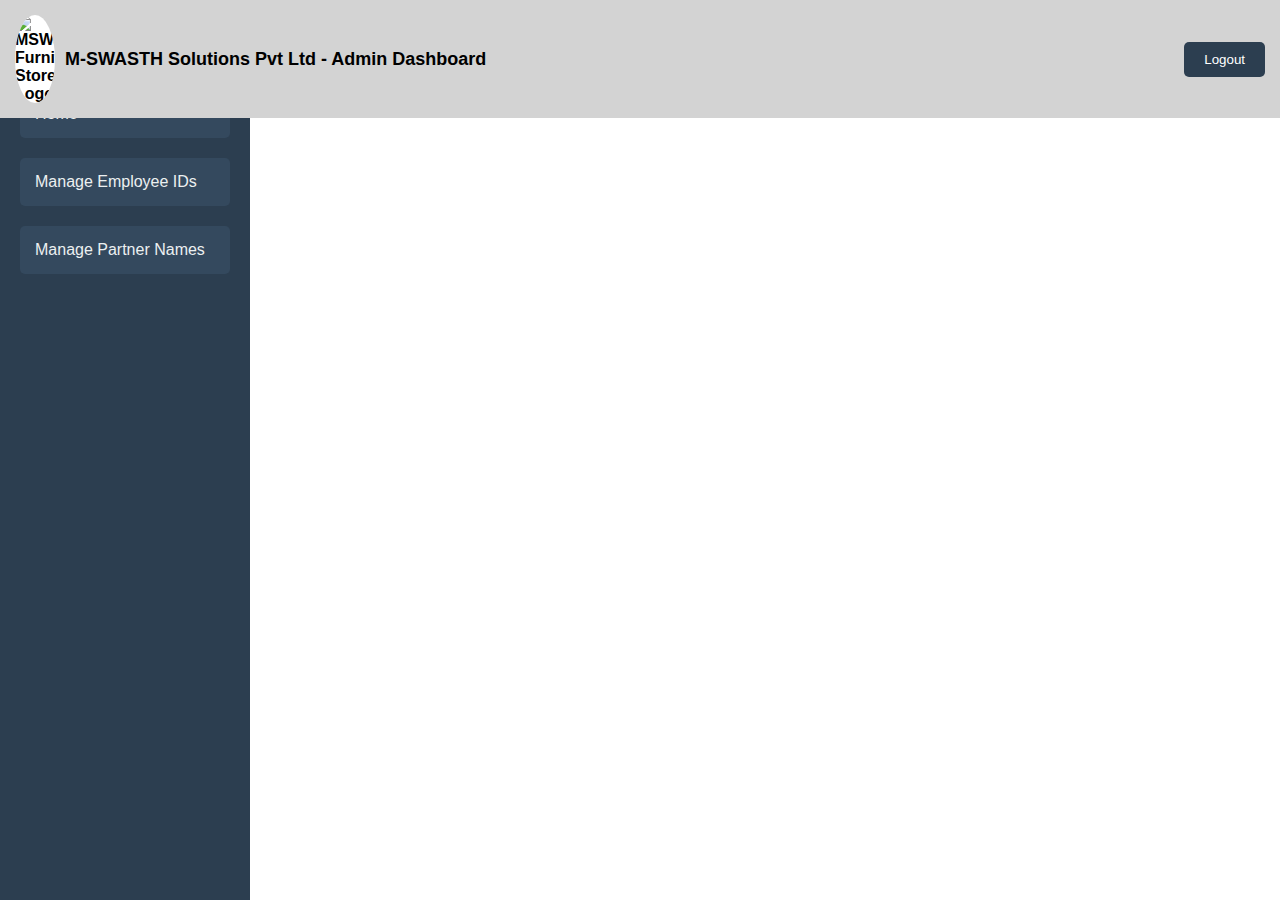
==== admin.html @ 984b6ab1 "Improved dashboards" ====
<!DOCTYPE html>
<html lang="en">
  <head>
    <meta charset="UTF-8" />
    <meta name="viewport" content="width=device-width, initial-scale=1.0" />
    <title>Admin Dashboard</title>
    <link rel="stylesheet" href="admin.css" />
    <style>
      .admin-section {
        display: none;
      }
      iframe {
        width: 100%;
        height: 80vh; /* Adjust the height as needed */
        border: none;
      }
    </style>
  </head>
  <body>
    <div class="main-header">
      <img
        src="https://mswasthticket1.tiiny.site/download-removebg-preview.png"
        alt="MSWasth Furniture Store Logo"
        class="logo1"
      />
      <span class="header-text">
        M-SWASTH Solutions Pvt Ltd - Admin Dashboard
      </span>
      <button class="logout-button" onclick="logout()">Logout</button>
    </div>

    <div class="admin-container">
      <div class="sidebar">
        <ul>
          <li><a href="#home" onclick="showSection('home')">Home</a></li>
          <li>
            <a
              href="#manage-employees"
              onclick="showSection('manage-employees')"
            >
              Manage Employee IDs
            </a>
          </li>
          <li>
            <a href="#manage-partners" onclick="showSection('manage-partners')">
              Manage Partner Names
            </a>
          </li>
        </ul>
      </div>

      <div class="content">
        <section id="home" class="admin-section">
          <h2>Home</h2>

          <iframe
            src="https://docs.google.com/spreadsheets/d/e/2PACX-1vS11KgFjRy72vjiHnquz1Jg6PN1eTBpWpq6G7ea5sftPf2DOpHa7suljZR6stWU_-2meIhAXn75Mwhs/pubhtml?gid=725247080&amp;single=true&amp;widget=true&amp;headers=false"
            width="100%"
            height="600px"
          ></iframe>
        </section>

        <section id="manage-employees" class="admin-section">
          <h2 class="section-header">Manage Employee IDs</h2>
          <div class="form-container">
            <h4>Add Employee ID</h4>
            <form id="employeeForm">
              <input
                type="text"
                id="employeeIdInput"
                placeholder="Enter Employee ID"
                required
              />
              <button type="button" onclick="addEmployee()">
                Add Employee ID
              </button>
            </form>
          </div>

          <div class="search-container">
            <h4>Search Employee IDs</h4>
            <form>
              <input
                type="text"
                id="searchEmployeeInput"
                placeholder="Search Employee IDs"
                onkeyup="searchEmployeeTable()"
              />
            </form>
          </div>

          <div id="employeeList">
            <table id="employeeTable">
              <thead>
                <tr>
                  <th>ID</th>
                  <th>Actions</th>
                </tr>
              </thead>
              <tbody></tbody>
            </table>
          </div>
        </section>

        <section id="manage-partners" class="admin-section">
          <h2 class="section-header">Manage Partner Names</h2>
          <div class="form-container">
            <h4>Add Partner Name</h4>
            <form id="partnerForm">
              <input
                type="text"
                id="partnerNameInput"
                placeholder="Enter Partner Name"
                required
              />
              <button type="button" onclick="addPartner()">
                Add Partner Name
              </button>
            </form>
          </div>

          <div class="search-container">
            <h4>Search Partner Names</h4>
            <form>
              <input
                type="text"
                id="searchPartnerInput"
                placeholder="Search Partner Names"
                onkeyup="searchPartnerTable()"
              />
            </form>
          </div>

          <div id="partnerList">
            <table id="partnerTable">
              <thead>
                <tr>
                  <th>Name</th>
                  <th>Actions</th>
                </tr>
              </thead>
              <tbody></tbody>
            </table>
          </div>
        </section>
      </div>
    </div>

    <script type="module" src="data.js"></script>
    <script type="module" src="admin.js"></script>
    <script>
      function showSection(section) {
        // Hide all sections
        document.querySelectorAll(".admin-section").forEach(function (el) {
          el.style.display = "none";
        });
        // Show the selected section
        document.getElementById(section).style.display = "block";
      }

      function refreshIframe() {
        const iframe = document.getElementById("googleSheet");
        iframe.src = iframe.src; // Reload the iframe
      }

      document.addEventListener("DOMContentLoaded", function () {
        showSection("home");
        setInterval(refreshIframe, 10000); // Refresh every 60 seconds
      });
    </script>
  </body>
</html>
---- admin.css ----
/* Reset default margin and padding */
* {
  margin: 0;
  padding: 0;
  box-sizing: border-box;
  font-family: "Arial", sans-serif;
}

/* Basic styling for main header */
.main-header {
  background-color: lightgray;
  color: black;
  font-weight: bolder;
  padding: 15px;
  display: flex;
  align-items: center;
  justify-content: space-between;
  position: fixed;
  top: 0;
  width: 100%;
  z-index: 1000;
}

.logo1 {
  width: 40px;
  height: auto;
  background-color: white;
  border-radius: 50%;
  margin-right: 10px;
}

.header-text {
  flex: 1;
  font-size: 18px;
}

.logout-button {
  background-color: #2c3e50;
  color: white;
  border: none;
  padding: 10px 20px;
  border-radius: 5px;
  cursor: pointer;
  transition: background-color 0.3s;
}

.logout-button:hover {
  background-color: #ff0000;
}

.admin-container {
  display: flex;
  margin-top: 60px; /* Adjust to match header height */
}

.sidebar {
  width: 250px;
  background-color: #2c3e50;
  color: #ecf0f1;
  height: calc(100vh - 60px); /* Adjust to match header height */
  position: fixed;
  top: 60px; /* Adjust to match header height */
  padding: 20px;
  padding-top: 30px;
  overflow-y: auto;
}

.sidebar ul {
  list-style-type: none;
}

.sidebar ul li {
  margin-bottom: 20px;
}

.sidebar ul li a {
  text-decoration: none;
  color: #ecf0f1;
  background-color: #34495e;
  display: block;
  padding: 15px;
  border-radius: 5px;
  transition: background-color 0.3s;
}

.sidebar ul li a:hover {
  background-color: #1abc9c;
}

.content {
  margin-left: 270px; /* Adjust to match sidebar width */
  padding: 20px;
  flex: 1;
}

.admin-section {
  display: none; /* Hide all sections by default */
}

.admin-section:first-of-type {
  display: block; /* Show the first section by default */
}

.section-header {
  color: black;
  font-family: "Times New Roman", Times, serif;
  font-size: 30px;
  margin-bottom: 30px;
}

.form-container,
.search-container {
  margin-bottom: 20px;
}

form {
  display: flex;
  flex-direction: row;
  gap: 10px;
  align-items: center;
}

form input[type="text"],
form input[type="password"] {
  padding: 10px;
  flex: 1;
  border-radius: 5px;
  border: 1px solid #ccc;
}

form button {
  padding: 10px 20px;
  color: black;
  border: none;
  cursor: pointer;
  border-radius: 5px;
  transition: background-color 0.3s;
  border-radius: 5px;
  border: 1px solid #ccc;
}

form button:hover {
  background-color: #45a049;
}

table {
  width: 100%;
  border-collapse: collapse;
  margin-top: 20px;
}

table th,
table td {
  border: 1px solid #ddd;
  padding: 10px;
  text-align: left;
}

table th {
  background-color: #8e8e8e;
  color: white;
}

table tr:nth-child(even) {
  background-color: #f2f2f2;
}

table tr:hover {
  background-color: #ddd;
}

.table-actions {
  display: flex;
  gap: 10px;
}

.action-button {
  padding: 5px 20px;
  border: none;
  border-radius: 5px;
  cursor: pointer;
  transition: background-color 0.3s;
}

.edit-button {
  padding: 5px 20px;
  border: none;
  border-radius: 5px;
  cursor: pointer;
  transition: background-color 0.3s;
  background-color: lightsalmon;
  color: white;
  margin-right: 5%;
}

.edit-button:hover {
  background-color: #e67e22;
}

.delete-button {
  padding: 5px 20px;
  border: none;
  border-radius: 5px;
  cursor: pointer;
  transition: background-color 0.3s;
  background-color: lightcoral;
  color: white;
}

.delete-button:hover {
  background-color: #c0392b;
}
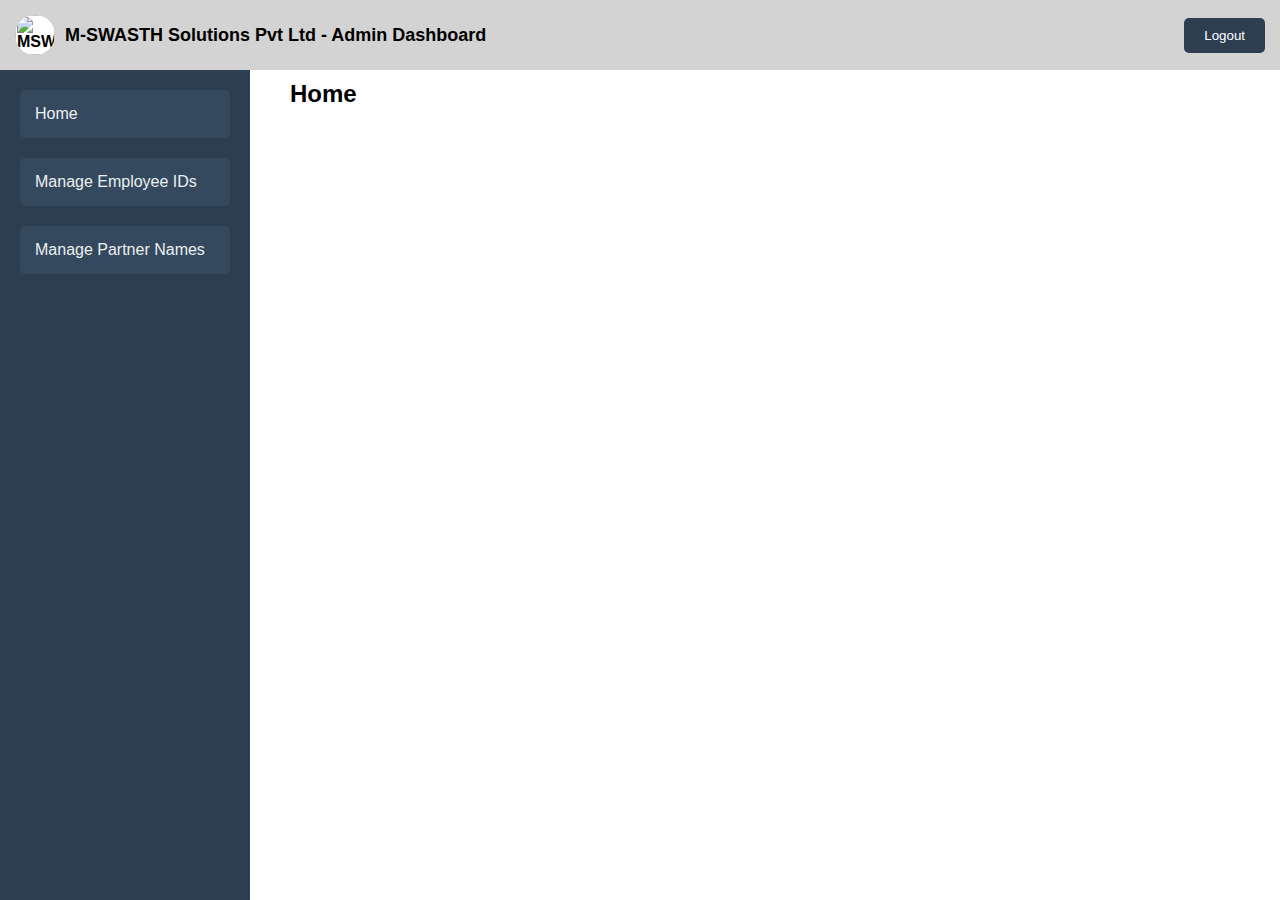
==== commit 0db7c273: "Improved" ====
--- a/admin.html
+++ b/admin.html
@@ -1,4 +1,3 @@
-<!DOCTYPE html>
 <html lang="en">
   <head>
     <meta charset="UTF-8" />
@@ -52,11 +51,9 @@
       <div class="content">
         <section id="home" class="admin-section">
           <h2>Home</h2>
-
           <iframe
-            src="https://docs.google.com/spreadsheets/d/e/2PACX-1vS11KgFjRy72vjiHnquz1Jg6PN1eTBpWpq6G7ea5sftPf2DOpHa7suljZR6stWU_-2meIhAXn75Mwhs/pubhtml?gid=725247080&amp;single=true&amp;widget=true&amp;headers=false"
-            width="100%"
-            height="600px"
+            id="googleSheet"
+            src="https://docs.google.com/spreadsheets/d/e/2PACX-1vS11KgFjRy72vjiHnquz1Jg6PN1eTBpWpq6G7ea5sftPf2DOpHa7suljZR6stWU_-2meIhAXn75Mwhs/pubhtml?gid=1270985006&amp;single=true&amp;widget=true&amp;headers=false"
           ></iframe>
         </section>
 
@@ -148,25 +145,5 @@
 
     <script type="module" src="data.js"></script>
     <script type="module" src="admin.js"></script>
-    <script>
-      function showSection(section) {
-        // Hide all sections
-        document.querySelectorAll(".admin-section").forEach(function (el) {
-          el.style.display = "none";
-        });
-        // Show the selected section
-        document.getElementById(section).style.display = "block";
-      }
-
-      function refreshIframe() {
-        const iframe = document.getElementById("googleSheet");
-        iframe.src = iframe.src; // Reload the iframe
-      }
-
-      document.addEventListener("DOMContentLoaded", function () {
-        showSection("home");
-        setInterval(refreshIframe, 10000); // Refresh every 60 seconds
-      });
-    </script>
   </body>
 </html>
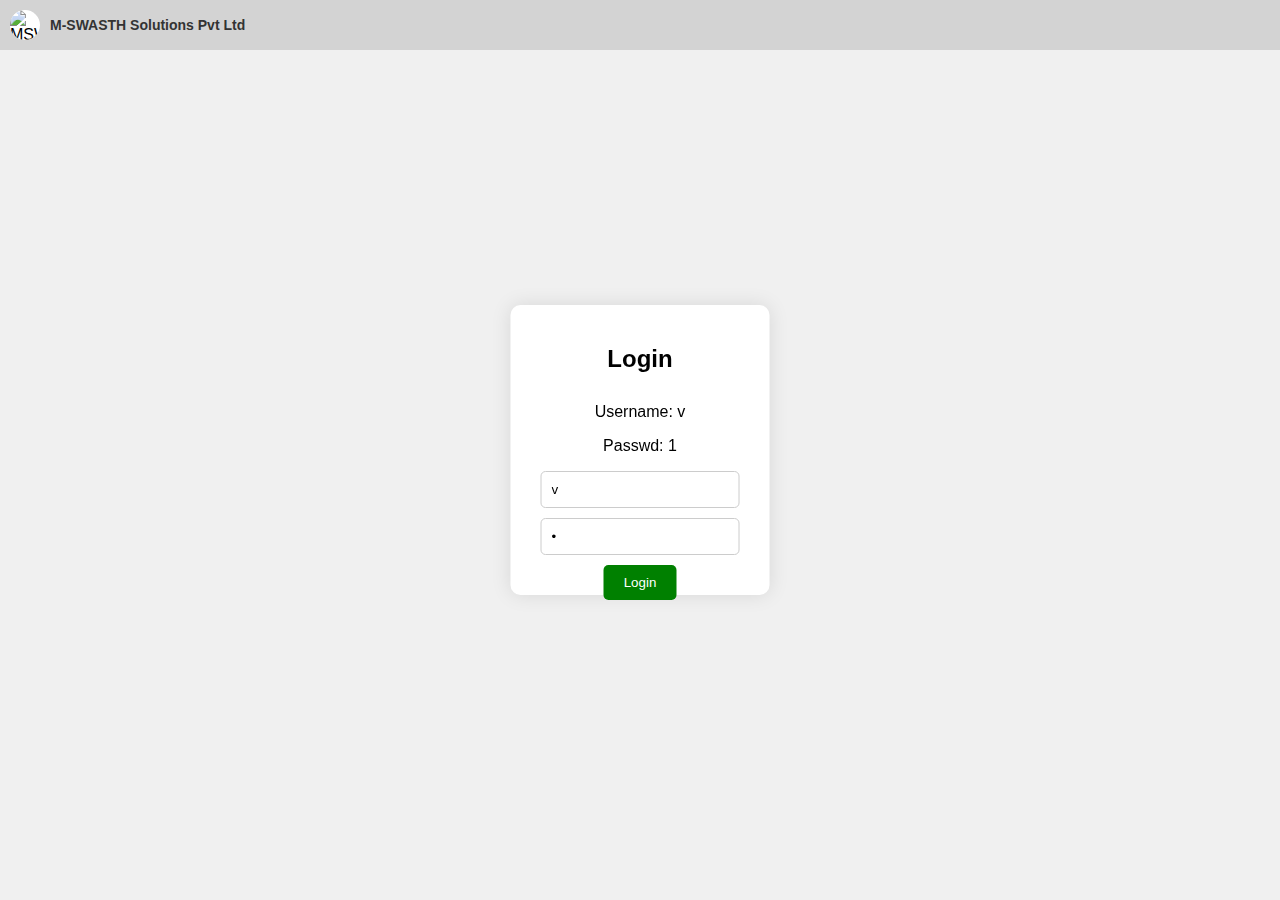
==== commit 8abfcd06: "LoginFix" ====
--- a/admin.html
+++ b/admin.html
@@ -4,6 +4,13 @@
     <meta name="viewport" content="width=device-width, initial-scale=1.0" />
     <title>Admin Dashboard</title>
     <link rel="stylesheet" href="admin.css" />
+    <script>
+      document.addEventListener("DOMContentLoaded", function () {
+        if (sessionStorage.getItem("loggedIn") !== "true") {
+          window.location.href = "index.html"; // Redirect to login page
+        }
+      });
+    </script>
     <style>
       .admin-section {
         display: none;
@@ -145,5 +152,13 @@
 
     <script type="module" src="data.js"></script>
     <script type="module" src="admin.js"></script>
+    <script>
+      // Check if the page was reloaded
+      if (performance.navigation.type === performance.navigation.TYPE_RELOAD) {
+        // Redirect to index.html
+        window.location.href = "index.html";
+      }
+    </script>
+    <!-- Add this script to Mswasth.html and any other protected pages -->
   </body>
 </html>
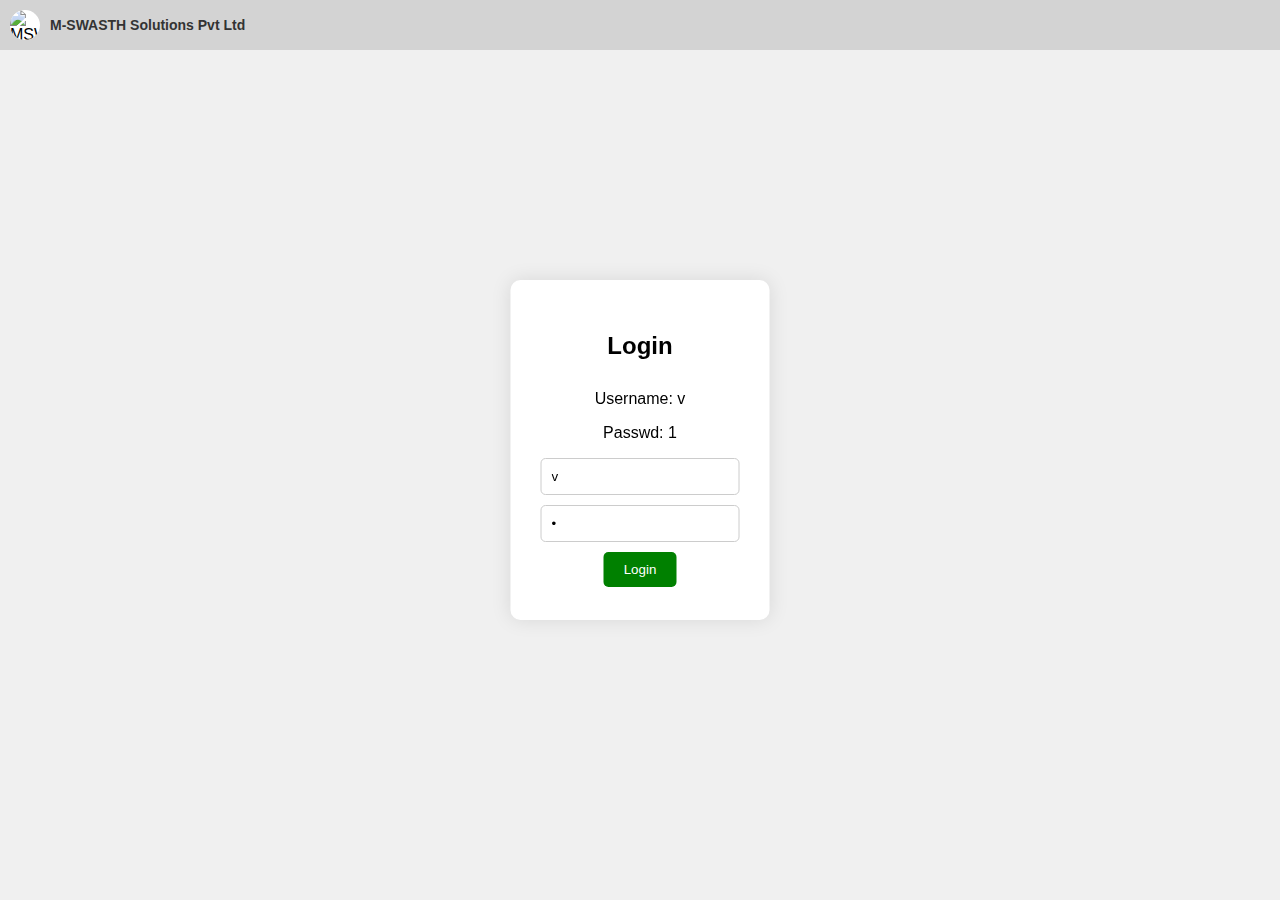
==== commit 09390354: "admin full responsive" ====
--- a/admin.html
+++ b/admin.html
@@ -1,3 +1,4 @@
+<!DOCTYPE html>
 <html lang="en">
   <head>
     <meta charset="UTF-8" />
@@ -25,14 +26,15 @@
   <body>
     <div class="main-header">
       <img
-        src="https://mswasthticket1.tiiny.site/download-removebg-preview.png"
+        src="https://mswasthticket.tiiny.site/download-removebg-preview.png"
         alt="MSWasth Furniture Store Logo"
         class="logo1"
       />
       <span class="header-text">
-        M-SWASTH Solutions Pvt Ltd - Admin Dashboard
+        M-SWASTH ADMIN DASHBOARD 
       </span>
       <button class="logout-button" onclick="logout()">Logout</button>
+      <button class="sidebar-toggler">☰</button>
     </div>
 
     <div class="admin-container">
@@ -57,7 +59,7 @@
 
       <div class="content">
         <section id="home" class="admin-section">
-          <h2>Home</h2>
+          <h2 class="section-header"> Home</h2>
           <iframe
             id="googleSheet"
             src="https://docs.google.com/spreadsheets/d/e/2PACX-1vS11KgFjRy72vjiHnquz1Jg6PN1eTBpWpq6G7ea5sftPf2DOpHa7suljZR6stWU_-2meIhAXn75Mwhs/pubhtml?gid=1270985006&amp;single=true&amp;widget=true&amp;headers=false"
@@ -153,6 +155,17 @@
     <script type="module" src="data.js"></script>
     <script type="module" src="admin.js"></script>
     <script>
+document.querySelector('.sidebar-toggler').addEventListener('click', function() {
+  document.body.classList.toggle('sidebar-visible');
+});
+
+document.querySelectorAll('.sidebar ul li a').forEach(link => {
+  link.addEventListener('click', function() {
+    document.body.classList.remove('sidebar-visible');
+  });
+});
+
+
       // Check if the page was reloaded
       if (performance.navigation.type === performance.navigation.TYPE_RELOAD) {
         // Redirect to index.html
--- a/admin.css
+++ b/admin.css
@@ -63,6 +63,7 @@
   padding: 20px;
   padding-top: 30px;
   overflow-y: auto;
+  transition: transform 0.3s ease-in-out;
 }
 
 .sidebar ul {
@@ -210,3 +211,70 @@
 .delete-button:hover {
   background-color: #c0392b;
 }
+
+/* Sidebar toggler */
+.sidebar-toggler {
+  display: none;
+  background-color: #2c3e50;
+  color: white;
+  border: none;
+  padding: 10px;
+  position: fixed;
+  top: 15px;
+  left: 15px;
+  z-index: 1100;
+  cursor: pointer;
+  border-radius: 5px;
+}
+
+.sidebar-hidden .sidebar {
+  transform: translateX(-100%);
+}
+
+@media (max-width: 767px) {
+  .main-header {
+    background-color: lightgrey;
+    display: flex;
+    justify-content: space-between;
+  }
+  .logo1{
+    width: 30px;
+    height: auto;
+    margin-left: 120px;
+  }
+  .header-text{
+    font-size: 12px;
+  }
+  .logout-button{
+    width: 70px;
+    height: auto;
+    font-size: 12px;
+  }
+  .sidebar {
+    transform: translateX(-100%);
+    position: fixed;
+    width: 250px; /* Adjusted sidebar width */
+    height: calc(100vh - 60px);
+    top: 60px;
+    z-index: 1050;
+  }
+  .content {
+    margin-left: 0;
+  }
+  .sidebar-toggler {
+    display: block;
+    width: 35px;
+    height: 30px;
+    font-size: 10px;
+  }
+  .sidebar-visible .sidebar {
+    transform: translateX(0%);
+  }
+  .section-header
+  {
+    font-size: 20px;
+  }
+  h4{
+    font-size: small;
+  }
+}
